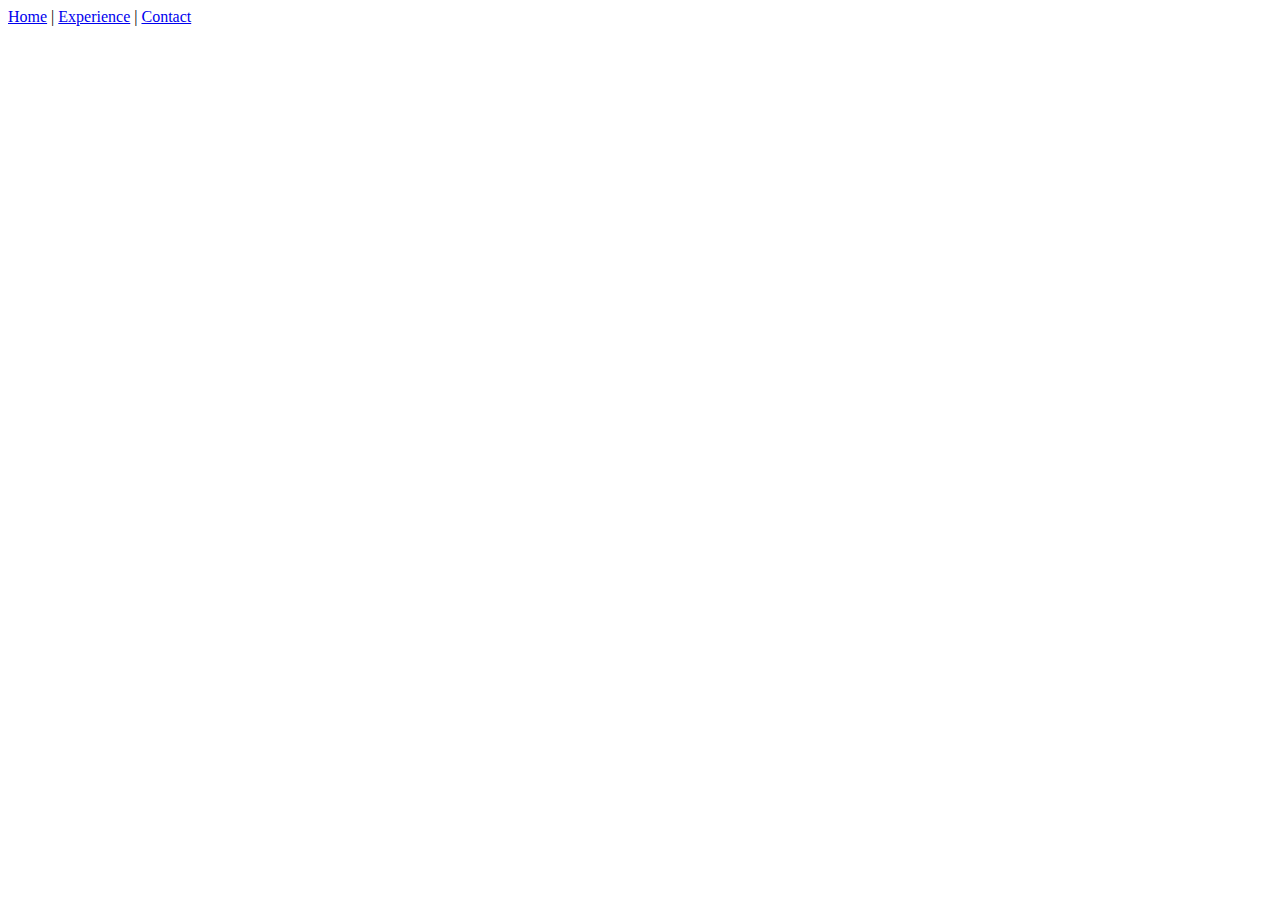
==== contact.html @ a4bc615f "update" ====
<!DOCTYPE html>
<html lang="en">
<head>
    <meta charset="UTF-8">
    <meta name="viewport" content="width=device-width, initial-scale=1.0">
    <title>Contact</title>
</head>
<body>
    <div>
        <a href="index.html">Home</a> | <a href="experience.html">Experience</a> | <a href="contact.html">Contact</a>
    </div>
</body>
</html>
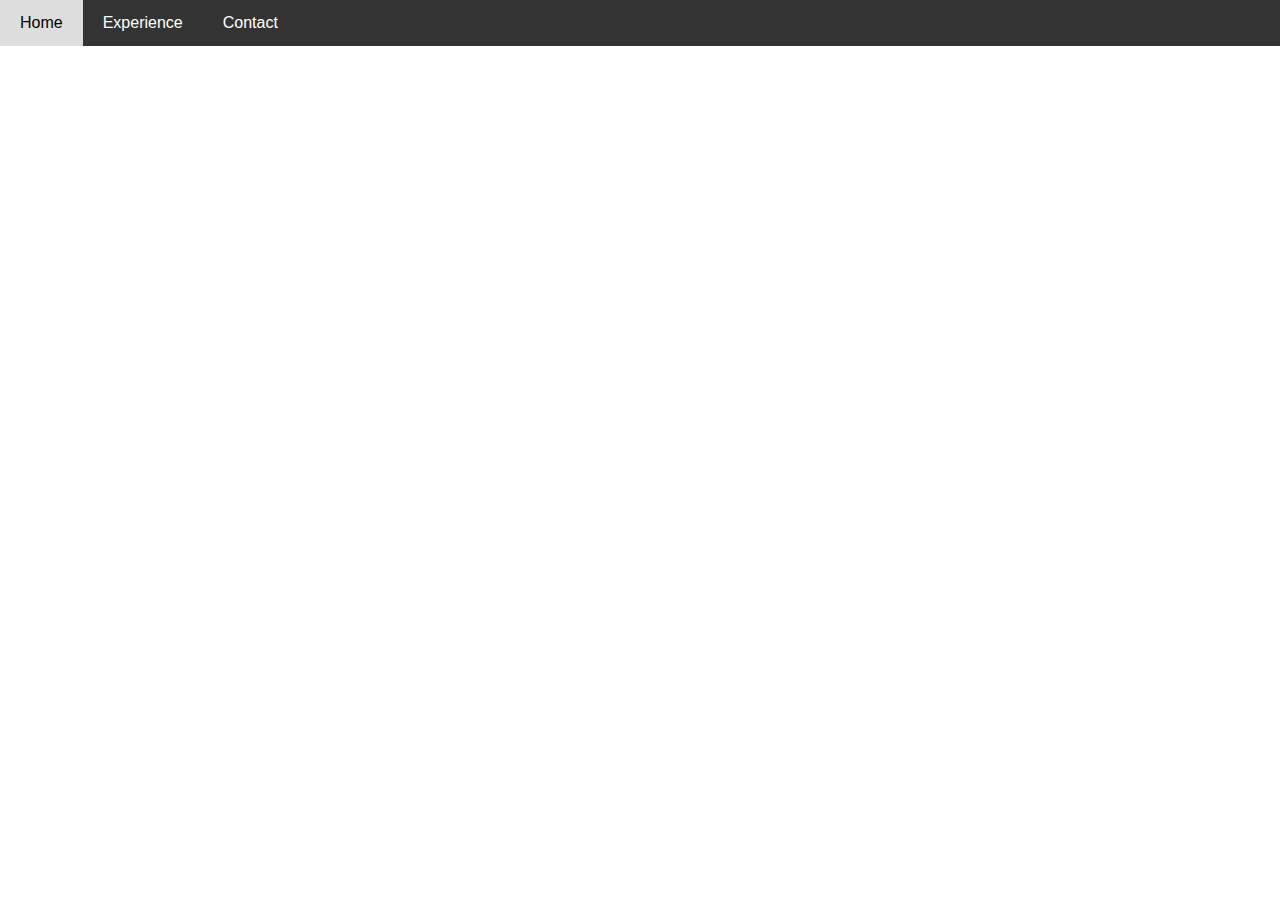
==== commit 0badbc87: "add bar" ====
--- a/contact.html
+++ b/contact.html
@@ -4,10 +4,13 @@
     <meta charset="UTF-8">
     <meta name="viewport" content="width=device-width, initial-scale=1.0">
     <title>Contact</title>
+    <link rel="stylesheet" href="./css/style1.css">
 </head>
 <body>
-    <div>
-        <a href="index.html">Home</a> | <a href="experience.html">Experience</a> | <a href="contact.html">Contact</a>
+    <div class="navbar">
+        <a href="index.html">Home</a>
+        <a href="experience.html">Experience</a>
+        <a href="contact.html">Contact</a>
     </div>
 </body>
 </html>--- a/css/style1.css
+++ b/css/style1.css
@@ -0,0 +1,24 @@
+    body {
+        font-family: Arial, sans-serif;
+        margin: 0;
+        padding: 0;
+    }
+
+    .navbar {
+        background-color: #333; /* สีพื้นหลังของแถบบาร์ */
+        overflow: hidden;
+    }
+
+    .navbar a {
+        float: left;
+        display: block;
+        color: white;
+        text-align: center;
+        padding: 14px 20px;
+        text-decoration: none;
+    }
+
+    .navbar a:hover {
+        background-color: #ddd; /* เปลี่ยนสีพื้นหลังเมื่อชี้ mouse */
+        color: black;
+    }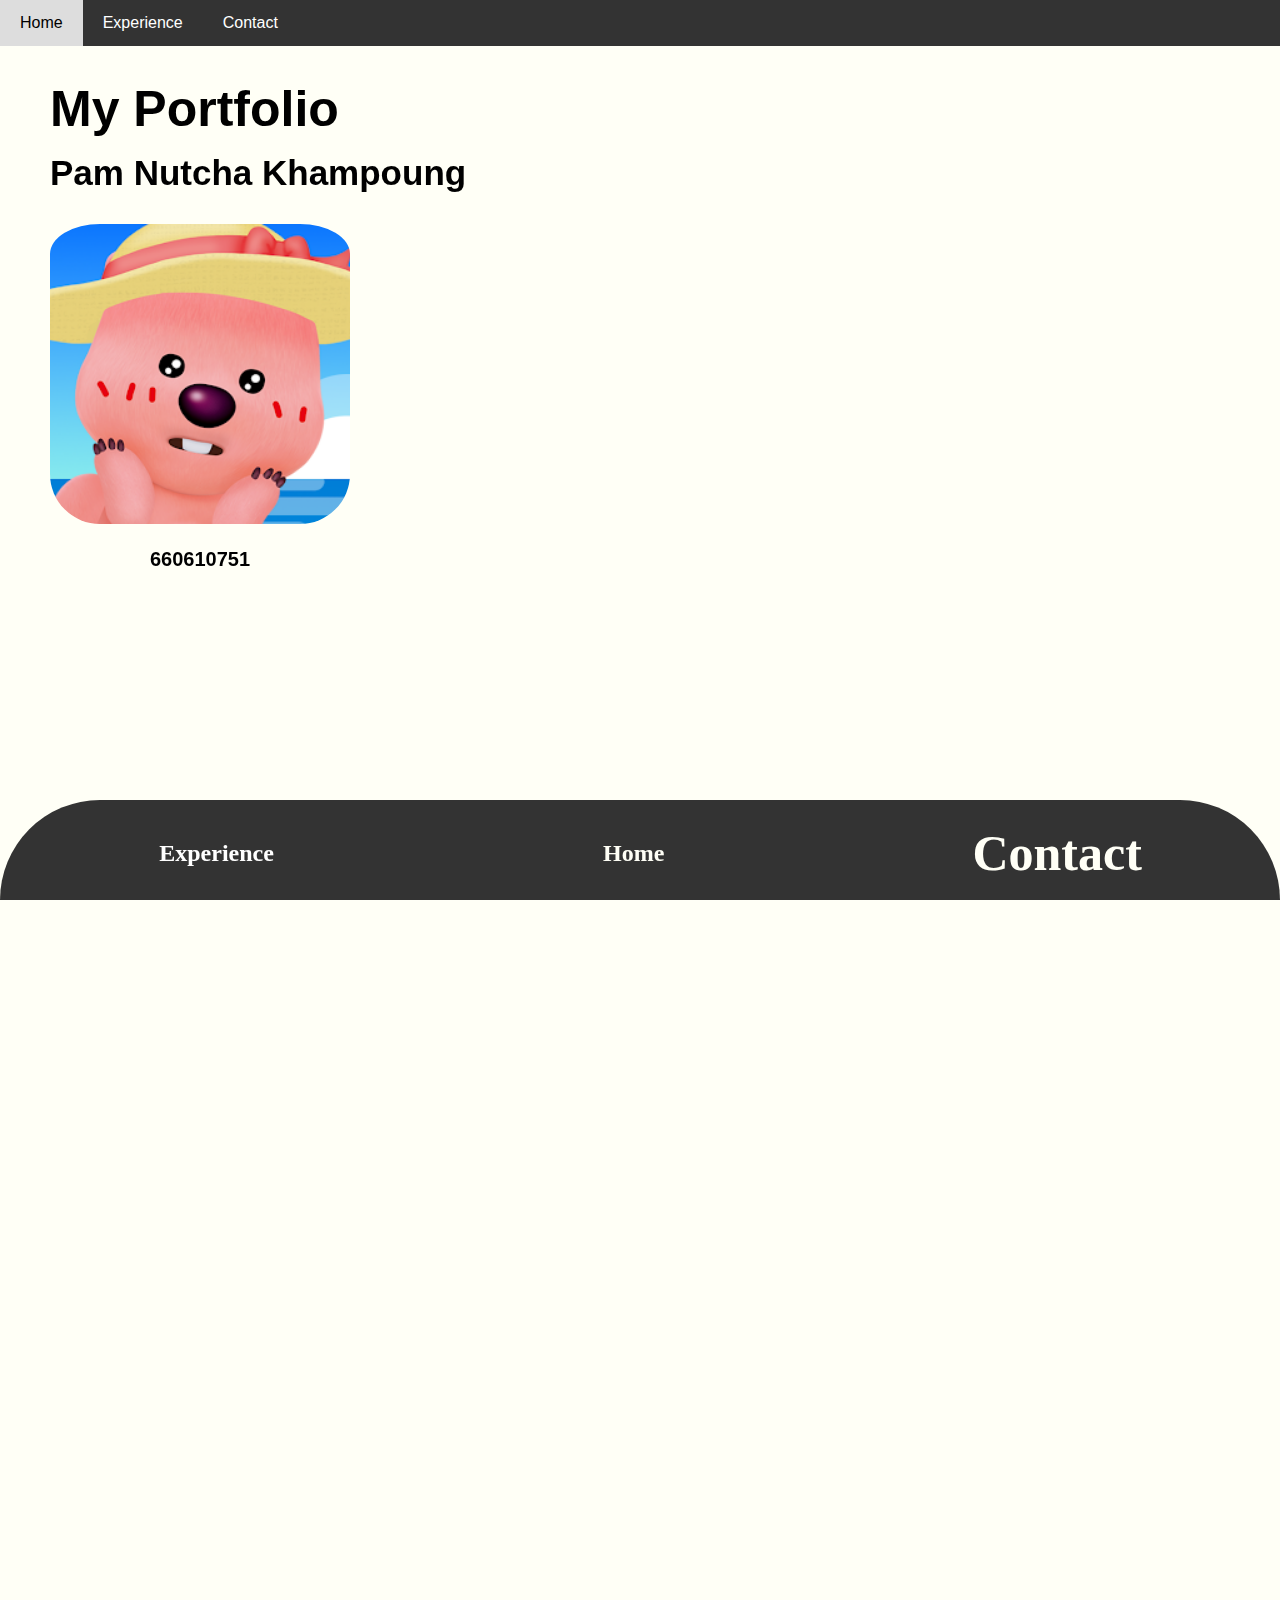
==== commit ff62e5d3: "add link" ====
--- a/contact.html
+++ b/contact.html
@@ -5,6 +5,8 @@
     <meta name="viewport" content="width=device-width, initial-scale=1.0">
     <title>Contact</title>
     <link rel="stylesheet" href="./css/style1.css">
+    <link rel="stylesheet" href="./css/style2.css">
+    <link rel="stylesheet" href="./css/style3.css">
 </head>
 <body>
     <div class="navbar">
@@ -12,5 +14,26 @@
         <a href="experience.html">Experience</a>
         <a href="contact.html">Contact</a>
     </div>
+
+    <!--Topic-->
+    <h1 class="center-header">My Portfolio</h1>
+    <h2>Pam Nutcha Khampoung</h2>
+
+    <!--My pic-->
+    <img 
+      src="./images/loopy.webp" 
+      height="300px" 
+      alt="Pam photo"
+      class="rounded-image">
+
+    <h3>660610751</h3>
+
+    <!--half-circle-->
+    <div class="container">
+        <div class="half-circle">
+          <p><iframe src="text-contact.html" style="border: 0px;" height="100%" width="100%" title="Iframe Example"></iframe></p>
+        </div>
+      </div>
+
 </body>
 </html>--- a/css/style1.css
+++ b/css/style1.css
@@ -2,10 +2,12 @@
         font-family: Arial, sans-serif;
         margin: 0;
         padding: 0;
+
+        background-color: rgb(255, 255, 246);
     }
 
     .navbar {
-        background-color: #333; /* สีพื้นหลังของแถบบาร์ */
+        background-color: #333;
         overflow: hidden;
     }
 
--- a/css/style2.css
+++ b/css/style2.css
@@ -0,0 +1,23 @@
+h1 {
+    font-size: 50px;
+    padding-top: 0px;
+    padding-left: 50px;
+}
+
+h2 {
+    font-size: 35px;
+    line-height: 0.1;
+    padding-top: 0px;
+    padding-left: 50px;
+}
+
+h3{
+    font-size: 20px;
+    padding-top: 0px;
+    padding-left: 150px;
+}
+
+img {
+    margin-left: 50px;
+    padding-top: 20px;
+}--- a/css/style3.css
+++ b/css/style3.css
@@ -0,0 +1,24 @@
+.rounded-image {
+    border-radius: 50px;
+}
+
+body {
+    margin: 0;
+    font-family: Arial, sans-serif;
+    min-height: 200vh; /* เพิ่มความสูงของเนื้อหาหน้าเว็บเพื่อให้สามารถเลื่อนบาร์ได้ */
+}
+
+.half-circle {
+    position: fixed;
+    bottom: 0;
+    left: 50%;
+    transform: translateX(-50%);
+    width: 100%;
+    height: 100px; /* ความสูงของครึ่งวงกลม */
+    background: #333; /* สีของครึ่งวงกลม */
+    border-top-left-radius: 100px;
+    border-top-right-radius: 100px;
+    transition: bottom 0.5s;
+    z-index: -1; /* เพื่อให้ครึ่งวงกลมอยู่ด้านหลังเนื้อหาอื่นๆ */
+}
+
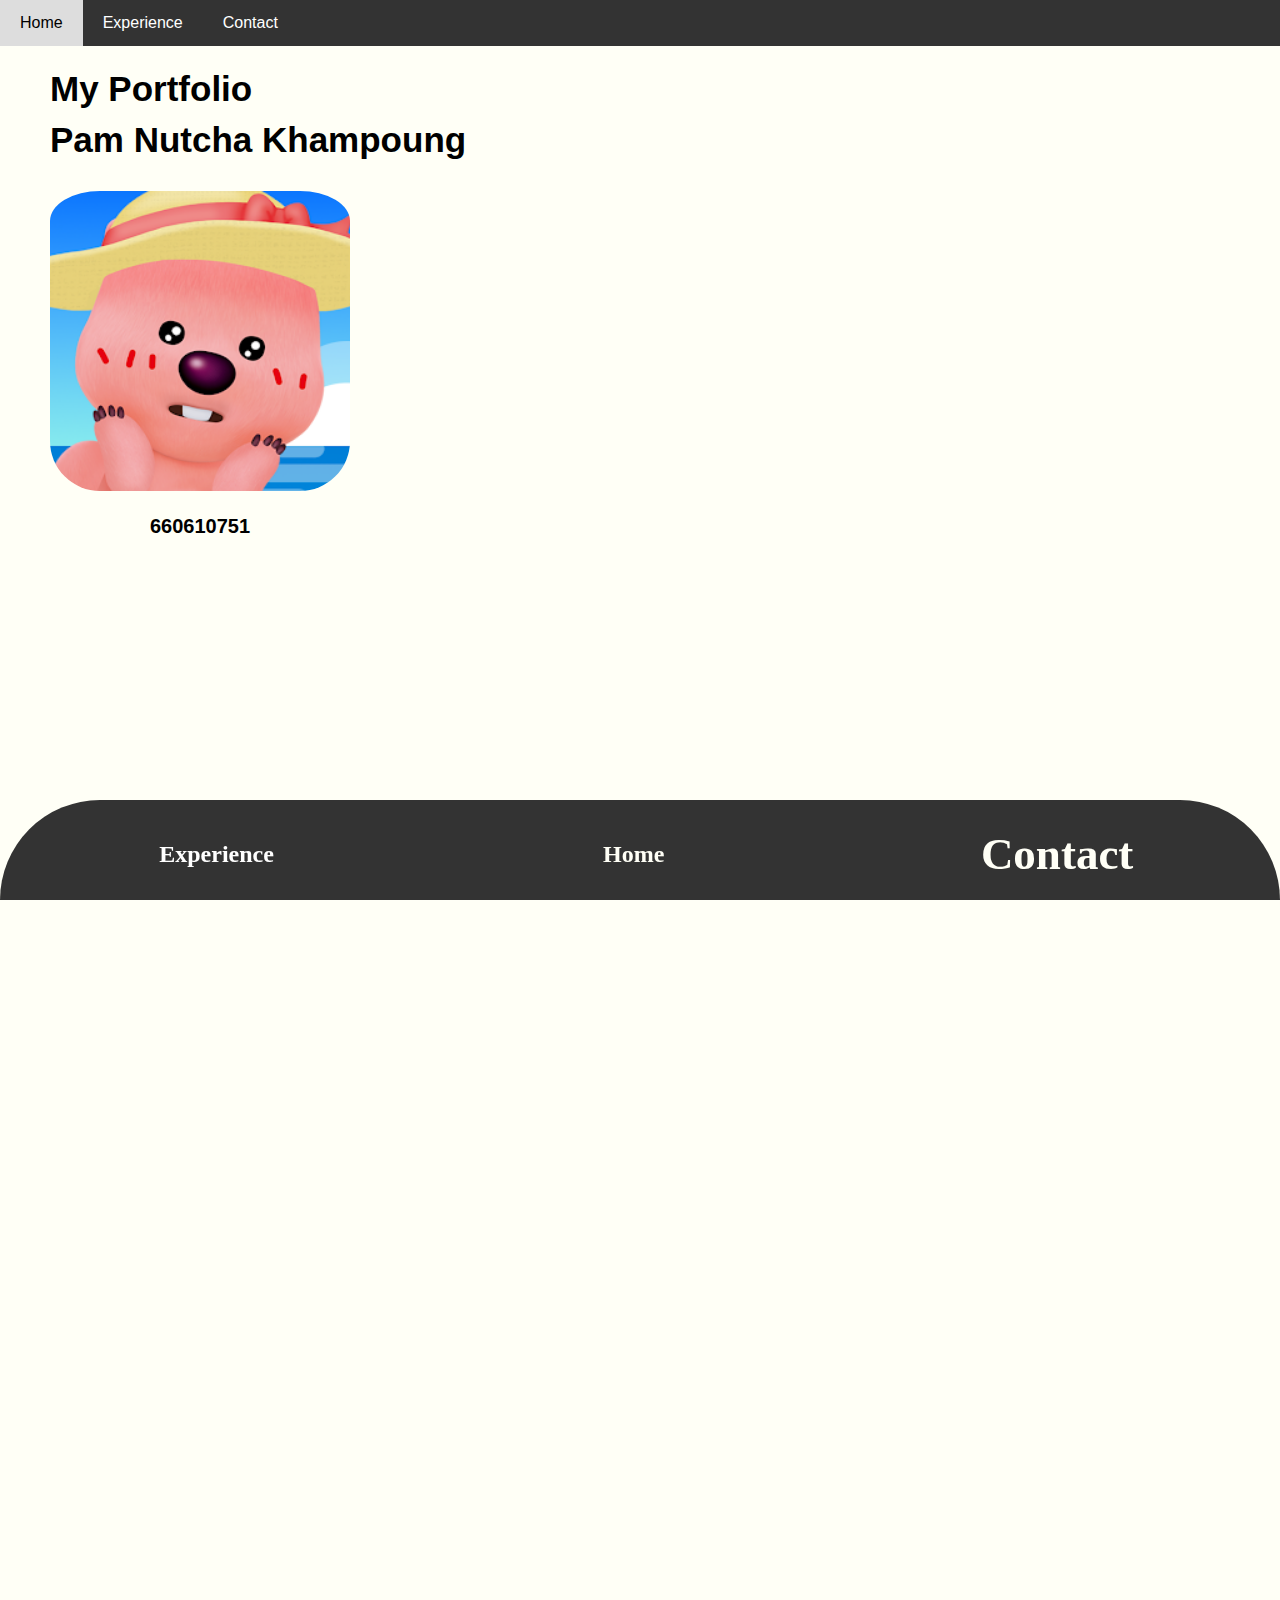
==== commit 27e10910: "home page" ====
--- a/contact.html
+++ b/contact.html
@@ -3,10 +3,12 @@
 <head>
     <meta charset="UTF-8">
     <meta name="viewport" content="width=device-width, initial-scale=1.0">
-    <title>Contact</title>
+    <title>Nutcha Portfolio</title>
     <link rel="stylesheet" href="./css/style1.css">
     <link rel="stylesheet" href="./css/style2.css">
     <link rel="stylesheet" href="./css/style3.css">
+
+    <link rel="icon" href="./images/loopy.webp">
 </head>
 <body>
     <div class="navbar">
--- a/css/style2.css
+++ b/css/style2.css
@@ -1,3 +1,25 @@
+.center-header {
+	font-family: Arial, Helvetica, sans-serif;
+	font-size: 35px;
+}
+.center-header .center-header {
+	font-family: "Comic Sans MS", cursive;
+}
+.center-header .center-header {
+	font-family: "Lucida Sans Unicode", "Lucida Grande", sans-serif;
+}
+.center-header .center-header {
+	font-family: "Arial Black", Gadget, sans-serif;
+}
+.center-header .center-header {
+	font-family: Arial, Helvetica, sans-serif;
+	font-size: 50px;
+}
+.font {
+	font-family: Arial, Helvetica, sans-serif;
+	font-size: 20px;
+}
+
 h1 {
     font-size: 50px;
     padding-top: 0px;
@@ -12,12 +34,85 @@
 }
 
 h3{
-    font-size: 20px;
-    padding-top: 0px;
-    padding-left: 150px;
+	font-size: 20px;
+	padding-top: 0px;
+	padding-left: 150px;
+	font-family: Arial, Helvetica, sans-serif;
 }
 
 img {
     margin-left: 50px;
     padding-top: 20px;
+}
+.rounded-image {
+  border-radius: 20%;
+}
+.center-header {
+	font-family: Arial, Helvetica, sans-serif;
+}
+.EducationBackgroung {
+	font-family: Arial, Helvetica, sans-serif;
+	font-size: 24px;
+	font-weight: bold;
+}
+.School {
+	color: #933;
+	font-weight: bold;
+}
+.school {
+	color: #933;
+	font-weight: bold;
+}
+.school {
+	color: #933;
+	font-size: 20px;
+}
+.School {
+	font-size: 20px;
+}
+body p {
+	font-size: 20px;
+}
+.skills {
+	font-size: 24px;
+	font-weight: bold;
+}
+.skills div {
+	font-family: Arial, Helvetica, sans-serif;
+}
+.hobbies {
+	font-size: 24px;
+	font-family: Arial, Helvetica, sans-serif;
+	font-weight: bold;
+}
+.Youtube {
+	font-size: 20px;
+}
+.Music {
+	font-size: 20px;
+}
+.Design {
+	font-size: 20px;
+}
+.SketchUp {
+	font-size: 20px;
+}
+.LEGOEv3 {
+	font-size: 20px;
+}
+
+.EducationBackgroung {
+   	border: 0px solid #000; /* เพิ่มกรอบสีดำขนาด 2px */
+    padding: 0px; /* เพิ่มระยะห่างภายในกรอบ */
+   	background-color: #dcdbd7; /* เพิ่มสีพื้นหลังให้ข้อความ */
+}
+.skills {
+   	border: 0px solid #000; /* เพิ่มกรอบสีดำขนาด 2px */
+    padding: 0px; /* เพิ่มระยะห่างภายในกรอบ */
+   	background-color: #dcdbd7; /* เพิ่มสีพื้นหลังให้ข้อความ */
+}
+.hobbies {
+   	border: 0px solid #000; /* เพิ่มกรอบสีดำขนาด 2px */
+    padding: 0px; /* เพิ่มระยะห่างภายในกรอบ */
+   	background-color: #dcdbd7; /* เพิ่มสีพื้นหลังให้ข้อความ */
 }--- a/css/style3.css
+++ b/css/style3.css
@@ -19,6 +19,5 @@
     border-top-left-radius: 100px;
     border-top-right-radius: 100px;
     transition: bottom 0.5s;
-    z-index: -1; /* เพื่อให้ครึ่งวงกลมอยู่ด้านหลังเนื้อหาอื่นๆ */
 }
 
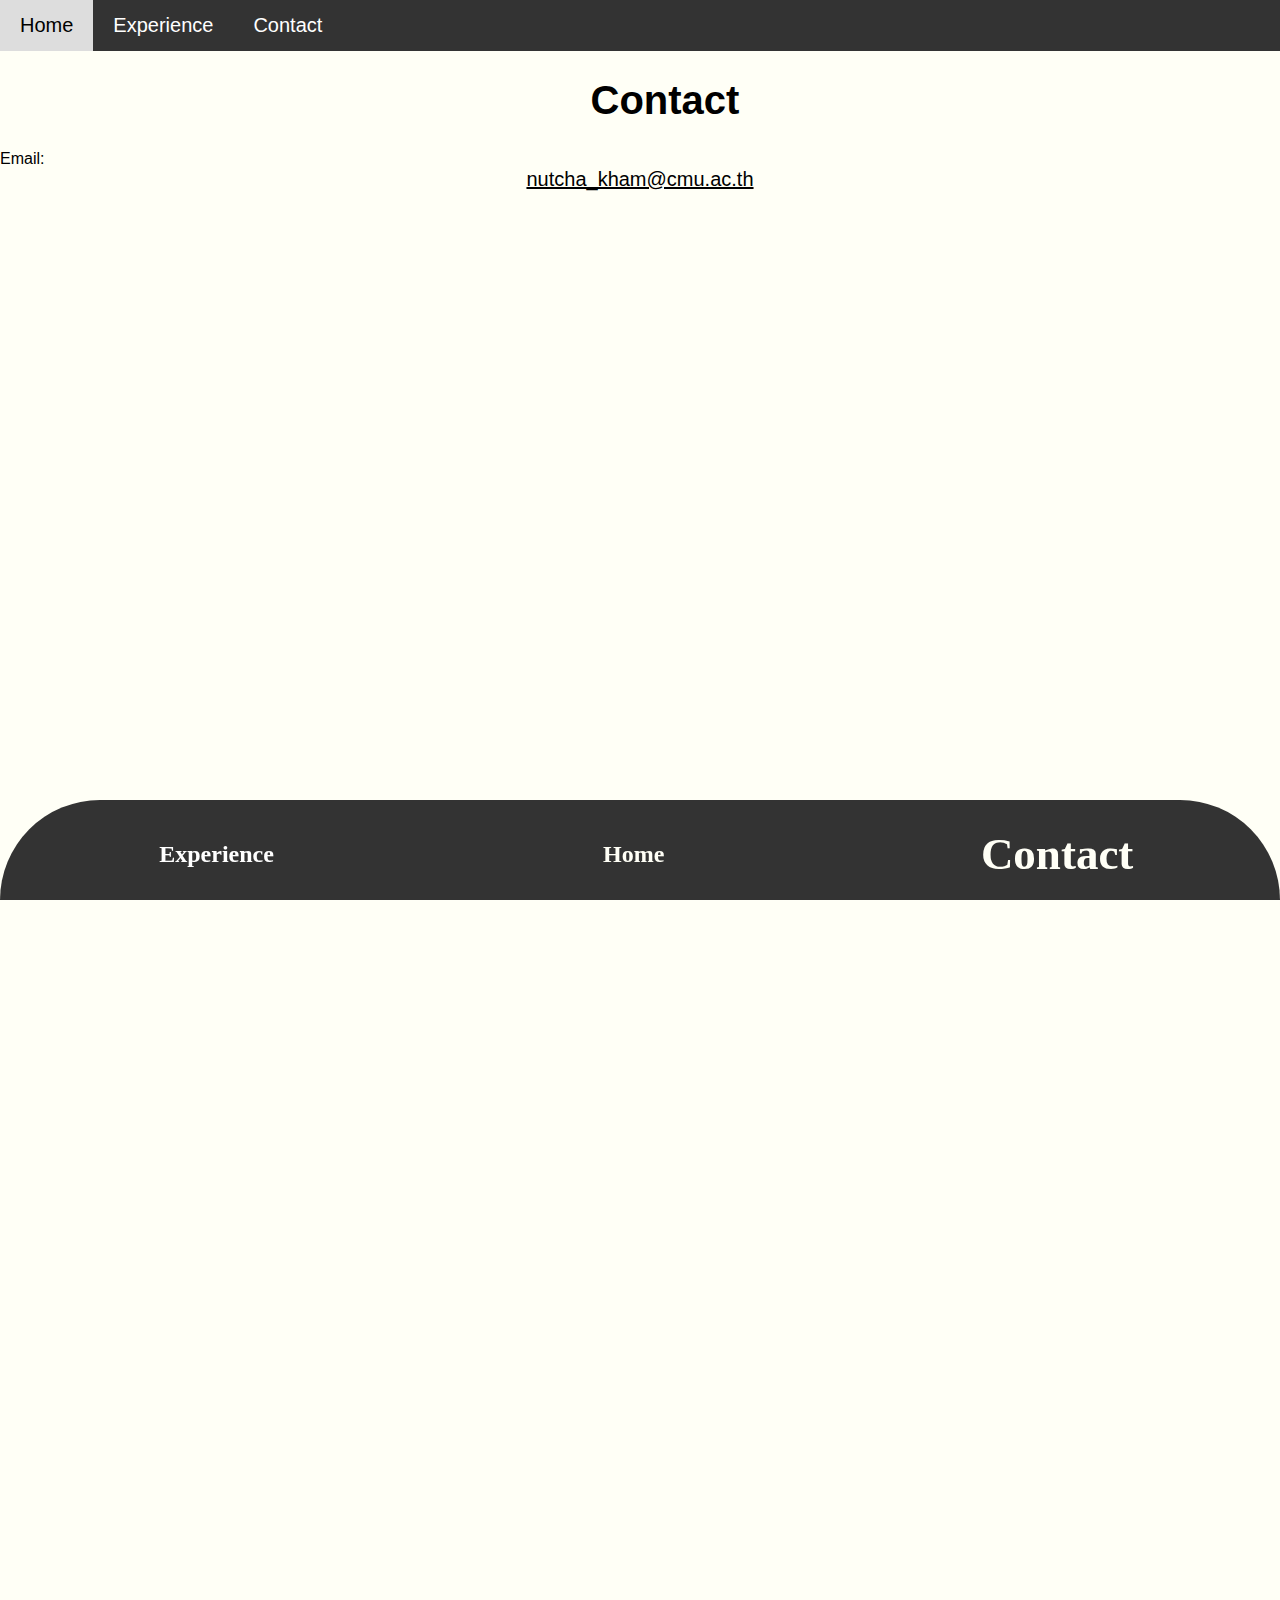
==== commit a60f8f77: "update" ====
--- a/contact.html
+++ b/contact.html
@@ -7,6 +7,7 @@
     <link rel="stylesheet" href="./css/style1.css">
     <link rel="stylesheet" href="./css/style2.css">
     <link rel="stylesheet" href="./css/style3.css">
+    <link rel="stylesheet" href="./css/styleContact.css">
 
     <link rel="icon" href="./images/loopy.webp">
 </head>
@@ -18,17 +19,11 @@
     </div>
 
     <!--Topic-->
-    <h1 class="center-header">My Portfolio</h1>
-    <h2>Pam Nutcha Khampoung</h2>
+    <h1 class="center-header">Contact</h1>
 
-    <!--My pic-->
-    <img 
-      src="./images/loopy.webp" 
-      height="300px" 
-      alt="Pam photo"
-      class="rounded-image">
+    <span class="label">Email:</span> 
+    <a href="mailto:nutcha_kham@cmu.ac.th" class="center-link">nutcha_kham@cmu.ac.th</a>
 
-    <h3>660610751</h3>
 
     <!--half-circle-->
     <div class="container">
--- a/css/style2.css
+++ b/css/style2.css
@@ -27,7 +27,7 @@
 }
 
 h2 {
-    font-size: 35px;
+    font-size: 40px;
     line-height: 0.1;
     padding-top: 0px;
     padding-left: 50px;
@@ -49,6 +49,7 @@
 }
 .center-header {
 	font-family: Arial, Helvetica, sans-serif;
+	font-size: 40px;
 }
 .EducationBackgroung {
 	font-family: Arial, Helvetica, sans-serif;
@@ -115,4 +116,4 @@
    	border: 0px solid #000; /* เพิ่มกรอบสีดำขนาด 2px */
     padding: 0px; /* เพิ่มระยะห่างภายในกรอบ */
    	background-color: #dcdbd7; /* เพิ่มสีพื้นหลังให้ข้อความ */
-}+}
--- a/css/styleContact.css
+++ b/css/styleContact.css
@@ -0,0 +1,17 @@
+.center-header {
+    text-align: center;
+}
+.center-link {
+    display: block; /* จัดให้ลิงก์เป็นบล็อก (block element) เพื่อให้ text-align: center; ทำงานได้ */
+    text-align: center;
+}
+h1 {
+    font-size: 50px;
+}
+a {
+    color: black;
+    font-size: 20px;
+}
+.label {
+    text-decoration: none; /* ไม่ให้มีเส้นใต้ข้อความ */
+}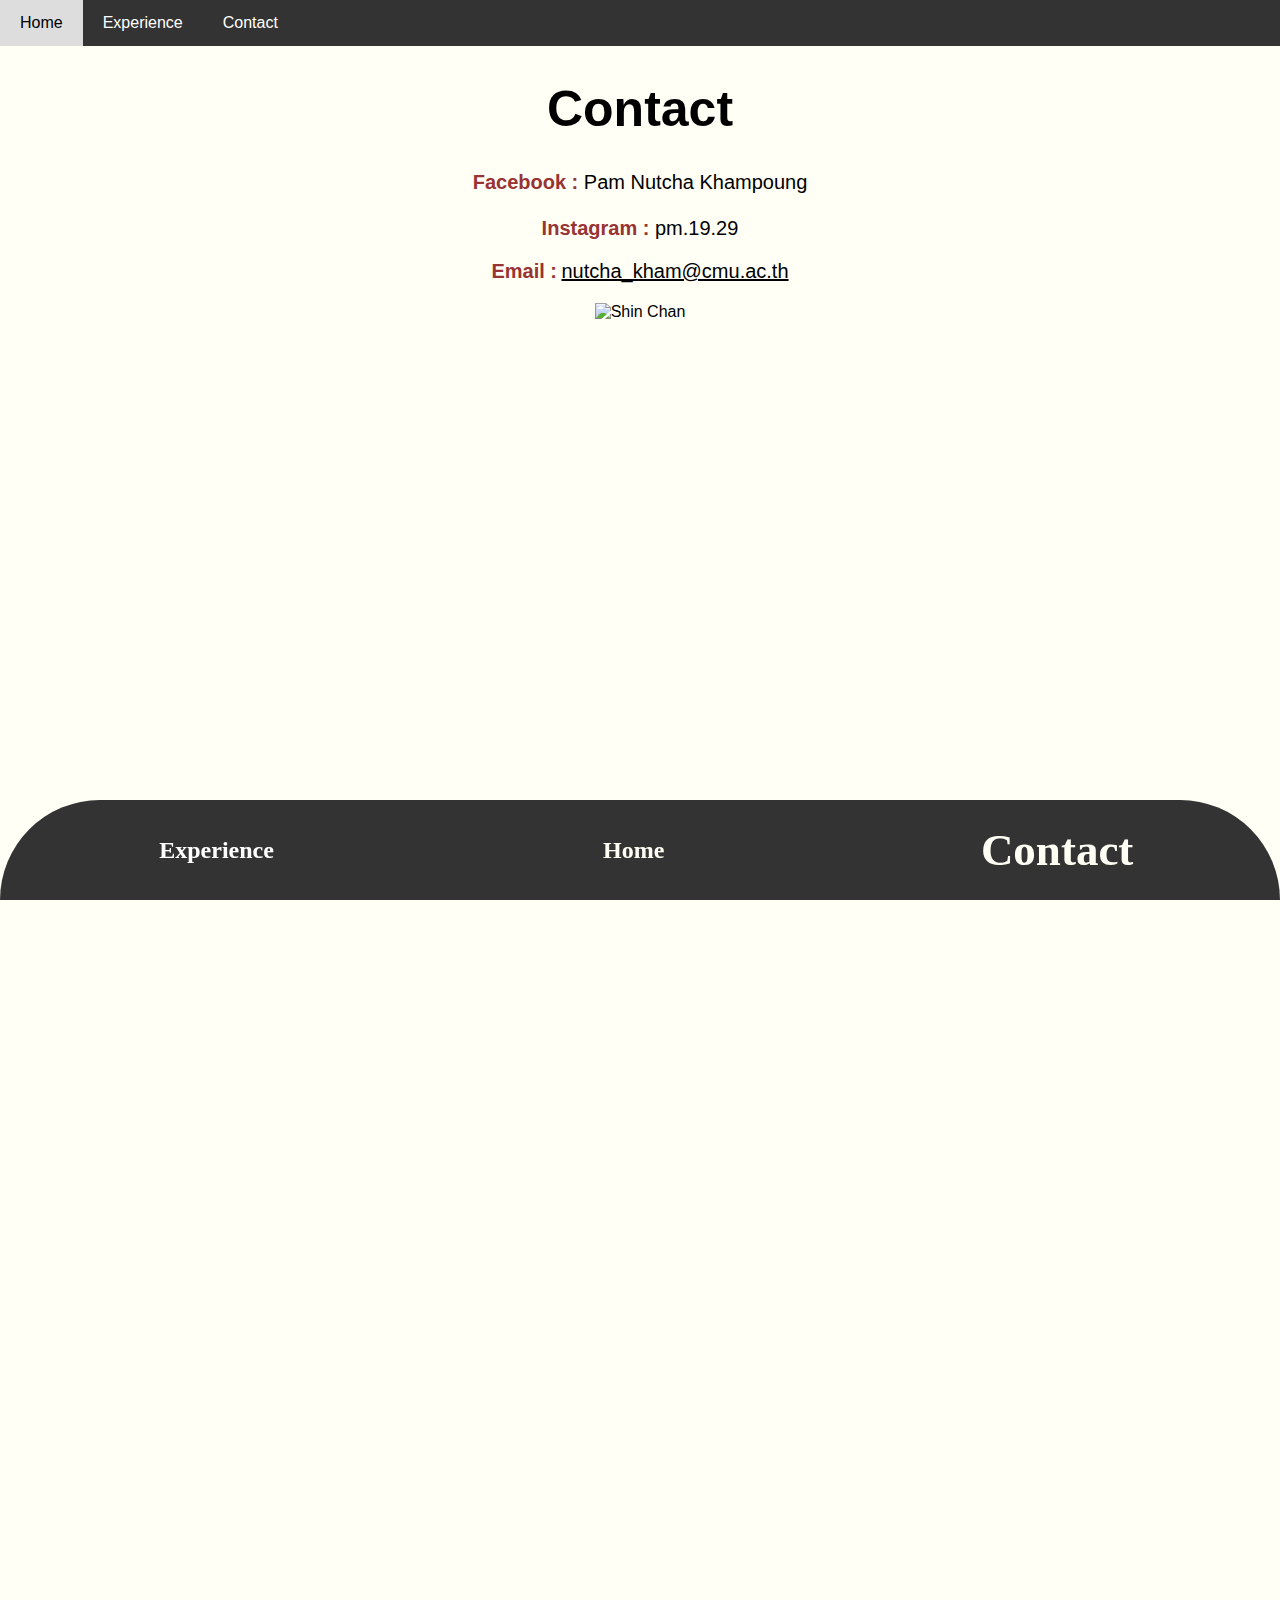
==== commit 1bc0e6b4: "exp and contact" ====
--- a/contact.html
+++ b/contact.html
@@ -5,25 +5,33 @@
     <meta name="viewport" content="width=device-width, initial-scale=1.0">
     <title>Nutcha Portfolio</title>
     <link rel="stylesheet" href="./css/style1.css">
-    <link rel="stylesheet" href="./css/style2.css">
     <link rel="stylesheet" href="./css/style3.css">
     <link rel="stylesheet" href="./css/styleContact.css">
 
     <link rel="icon" href="./images/loopy.webp">
 </head>
 <body>
-    <div class="navbar">
-        <a href="index.html">Home</a>
-        <a href="experience.html">Experience</a>
-        <a href="contact.html">Contact</a>
-    </div>
+  <div class="navbar">
+    <a href="index.html">Home</a>
+    <a href="experience.html">Experience</a>
+    <a href="contact.html">Contact</a>
+  </div>
 
     <!--Topic-->
     <h1 class="center-header">Contact</h1>
 
-    <span class="label">Email:</span> 
-    <a href="mailto:nutcha_kham@cmu.ac.th" class="center-link">nutcha_kham@cmu.ac.th</a>
+    <div class="center-text">
+      <span class="facebook">Facebook :</span> Pam Nutcha Khampoung <br><br>
+    <span class="Instagram">Instagram :</span> pm.19.29 </div>
 
+    <div class="container">
+      <span class="label">Email :</span> 
+      <a href="mailto:nutcha_kham@cmu.ac.th" class="center-link">nutcha_kham@cmu.ac.th</a>
+    </div>
+
+    <div class="center-image-container">
+      <img src="https://stickershop.line-scdn.net/stickershop/v1/product/718/LINEStorePC/main.png?v=9" alt="Shin Chan" class="center-image">
+    </div>
 
     <!--half-circle-->
     <div class="container">
--- a/css/style1.css
+++ b/css/style1.css
@@ -23,4 +23,22 @@
     .navbar a:hover {
         background-color: #ddd; /* เปลี่ยนสีพื้นหลังเมื่อชี้ mouse */
         color: black;
-    }+    }.facebook {
+	color: #933;
+	font-weight: bold;
+}
+.Instagram {
+	color: #933;
+	font-weight: bold;
+}
+.center-text table {
+	font-size: 20px;
+	color: #933;
+	font-weight: bold;
+}
+.center-text p {
+	font-weight: bold;
+}
+Bunny jump {
+	font-size: 20px;
+}
--- a/css/styleContact.css
+++ b/css/styleContact.css
@@ -10,8 +10,38 @@
 }
 a {
     color: black;
-    font-size: 20px;
+    font-size: 16px;
 }
+.container {
+    text-align: center;
+    margin-top: 20px; /* เพิ่มระยะห่างจากด้านบนของหน้า */
+}
+
+
+.center-text {
+	text-align: center;
+	font-size: 20px;
+}
+
+
 .label {
-    text-decoration: none; /* ไม่ให้มีเส้นใต้ข้อความ */
-}+	display: inline-block; /* ทำให้เป็นบล็อกแบบ inline เพื่อให้จัดอยู่ในแถวเดียวกันกับลิงก์ */
+	text-align: center;
+	font-size: 20px;
+	font-family: Arial, Helvetica, sans-serif;
+	color: #933;
+	font-weight: bold;
+}
+.center-link {
+	display: inline-block;
+	text-align: center;
+	font-size: 20px;
+}
+
+.center-image-container {
+    text-align: center; /* จัดให้เนื้อหาภายใน div นี้อยู่ตรงกลาง */
+}
+.center-image {
+    display: inline-block;
+    margin: 20px 0;
+}
